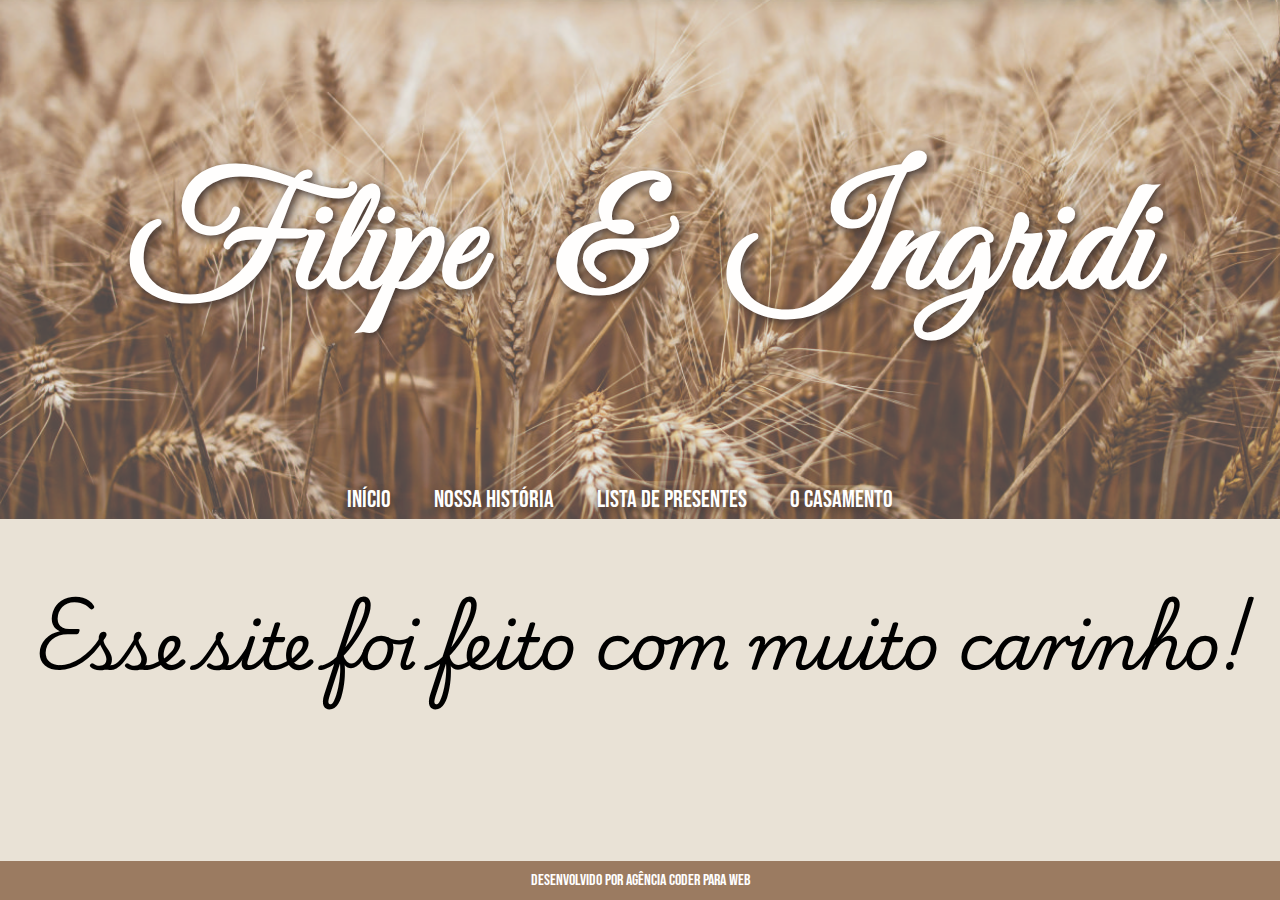
==== index.html @ bf5da215 "primeira versão do site casamento todos arquivos" ====
<!DOCTYPE html>
    <html lang="pt-br">
    <head>
        <meta charset="UTF-8">
        <meta name="viewport" content="width=device-width, initial-scale=1.0">
        <title>Filipe & Ingridi</title>
        <link rel="shortcut icon" href="image/aliança.ico" type="aliança">
        <link rel="stylesheet" href="style.css">
    </head>

    <body class="inicio">
            <div class="content">
                <header>
                    <h1>Filipe & Ingridi</h1>
                    <div class="menu1">
                        <nav class="menu">
                            <a href="index.html" rel="prev" target="_self">Início</a>
                            <a href="pag1.html" rel="next" target="_self">Nossa História</a>
                            <a href="pag2.html" rel="next" target="_self">Lista de presentes</a>
                            <a href="pag3.html" rel="next" target="_self">O Casamento</a>
                        </nav>
                    </div>
                </header>
                <main>
                    <h2>Esse site foi feito com muito carinho!</h2>
                </main>
            </div>
            
    <footer> Desenvolvido por <a href="https://www.instagram.com/agencia.coder/" target="_blank">Agência Coder</a> para web
    </footer>
    </body>
    </html>
---- style.css ----
@charset "UTF-8";
@import url('https://fonts.googleapis.com/css2?family=Bebas+Neue&display=swap');
@import url('https://fonts.googleapis.com/css2?family=Bebas+Neue&family=Playwrite+CU:wght@100..400&display=swap');
@import url('https://fonts.googleapis.com/css2?family=Great+Vibes&display=swap');

* {
    margin: 0;
    padding: 0;
    box-sizing: border-box;

body{
    background-color: #E9E2D6;
    display: flex;
    flex-direction: column;
    min-height: 100vh;
    margin-bottom: 0px;
}

.content {
    flex: 1; /* Faz com que o conteúdo ocupe o espaço disponível */
    display: flex;
    flex-direction: column;
    align-items: center; 
    justify-content: center; 
}
    body h2{
    text-align: center;
    font-family: "Playwrite CU", cursive;
    font-weight: 700;
    font-size: 2em;
}

/* IMAGEM CABEÇALHO */
header {
    background-image: url('image/background2.jpg');
    background-size: cover;
    background-position: center;
    background-repeat: no-repeat;
    height: 519px;   
    width: 100%;
    display: flex;
    flex-direction: column;
    justify-content: center;
    align-items: center;
    text-align: center;
    font-family: "Great Vibes", cursive;
    font-weight: 400;
    margin: 0px;
    text-shadow: 3px 3px 8px #423531;
}


header h1 {
    color: #fffefd;
    font-size: 10em;
    margin: 0px;
    padding: 20px;
    word-spacing: 50px;
    margin-bottom: 80px;
    margin-top: 130px;
}

header nav{
    text-align: center;  
    padding-top: 5px;
    padding-bottom: 5px;
    margin: 0px;
    
}

header nav.menu a {
    font-family: 'Bebas Neue', Arial, Helvetica, sans-serif;
    font-weight: 400;
    font-style: normal;
    font-size: 1.5em;
    text-decoration: none;
    color: white;
    padding-right: 40px;
    display: inline-block;
    transition: .2s;
    
}

nav.menu a:hover{
    color: #bb9f7f96;
    transform: (2);
}

.menu1 {
    text-align: center;
    margin-top: 30px;
    
}

header, main {
    display: flex;
    flex-direction: column;
    justify-content: center;
    align-items: center;
}

main {
    text-align: center;
    font-family: "Playwrite CU", cursive;
    font-weight: 700;
    font-size: 2em;
    margin: 30px 0; /* Adicione um espaço inferior para separar do footer */
    flex: 1; /* Faz com que o main ocupe o espaço restante */
    display: flex;
    flex-direction: column;
    justify-content: center; /* Centraliza verticalmente */
    align-items: center; /* Centraliza horizontalmente */
}

main h1 {
    text-align: center;
    font-family: "Playwrite CU", cursive;
    font-weight: 700;
    font-size: 2em;
    margin: 30px 0px 10px 0px;
    
}

main h2 {
    text-align: center;
    font-family: "Playwrite CU", cursive;
    font-optical-sizing: auto;
    font-weight: normal;
    font-style: normal;
    font-size: 2em;
    margin: 20px;
    
}

main p {
    text-align: center;
    text-indent: 30px;
}



.botoes {
    display: flex;
    flex-direction: column;
    align-items: center;
}
.noivos, .voltar {
    margin: 10px;
    border: none; /* Remove a borda */
    
}
.noivo, .noiva, .voltar  {
    text-decoration: none;
    padding: 10px 20px;
    background-color: #E9E2D6;
    color: rgb(0, 0, 0);
    border: none;
}
.noivo:hover, .noiva:hover, .voltar a:hover {
    background-color: #E9E2D6;
}

.noivo {
    background-color: #E9E2D6;
    font-family: "Playwrite CU", cursive;
    font-optical-sizing: auto;
    font-weight: bold;
    font-style: normal;
    font-size: 2em;
}

.noiva {
    background-color: #E9E2D6;
    font-family: "Playwrite CU", cursive;
    font-optical-sizing: auto;
    font-weight: bold;
    font-style: normal;
    font-size: 2em;
}

.voltar {
    font-family: "Bebas Neue", sans-serif;
    font-optical-sizing: auto;
    font-weight: normal;
    font-style: normal;
    font-size: 1.5em;
}





/* button.noivos a {
    text-decoration: none;
    align-items: center;
    margin: auto;
}

.noivos {
    display: block;
    text-align: center;
    align-items: center;
    padding: 40px;
    font-family: 'Bebas Neue', sans-serif;
    font-size: 2em;
}


button a{
    text-align: center;
    align-items: center;
}


button.voltar a {
    text-decoration: none;
    text-align: center;
    align-items: center;
}

.voltar{

    font-family: 'Bebas Neue', sans-serif;
    font-size: 1.1em;
    padding: 10px;
    text-align: center;
} */

footer {
    text-align: center;
    font-family: 'Bebas Neue', sans-serif;
    background-color: #9B7B61;
    color: white;
    padding: 10px 0;
    width: 100%;
    margin-top: auto; /* Empurra o footer para o final do body */
    flex-shrink: 0; /* Evita que o footer diminua de tamanho */
    position: fixed; /* Fixa o footer no final da viewport */
    bottom: 0; /* Coloca o footer no final da página */
}

footer a{
    text-decoration: none;
    color: #ffffff;
}

footer a:hover{
    color: rgb(146, 239, 255);
}
/* INDEX.HTML - INICIO*/

/* PAG1.HTML - NOSSA HISTÓRIA*/

/* ------------------NOIVO.HTML - O NOIVO------------ */

/* .noivo {
    padding: 30px;
    
}

/* ------------------NOIVA.HTML - A NOIVA ------------*/

/* .noiva {
    padding: 30px;
} */ 

/* PAG2.HTML - LISTA DE PRESENTES */

/* ----------------------PAG3.HTML - O CASAMENTO---------------- */




main.listapresentes p{
    text-align: center;
}

.listapresentes a {
    text-decoration: none;
}

.listapresentes h4{
    font-family: 'Bebas Neue', sans-serif;
    font-size: 1.6em;
    text-align: center;
    padding: 40px 0px 20px 0px;
}




html, body {
    width: 100%; /* Largura total da viewport */
    height: 100%; /* Altura total da viewport */
    margin: 0; /* Remove as margens padrão */
    padding: 0; /* Remove os preenchimentos padrão */
    box-sizing: border-box; /* Define o box-sizing para incluir padding e border no tamanho total do elemento */
}

/* Define um tamanho mínimo e máximo para a página */
body {
    min-width: 320px; /* Largura mínima da página */
    max-width: 1920px; /* Largura máxima da página */
    min-height: 600px; /* Altura mínima da página */
    max-height: 100%; /* Altura máxima da página */
    margin: 0 auto; /* Centraliza o conteúdo horizontalmente */
}

/* Define o tamanho de um contêiner */
div.container {
    width: 80%; /* Largura de 80% da página */
    max-width: 1000px; /* Largura máxima de 1000px */
    height: 80vh; /* Altura de 80% da viewport */
    margin: 20px auto; /* Centraliza o contêiner horizontalmente com 20px de margem superior e inferior */
    padding: 20px; /* Adiciona padding interno */
    background-color: #943f3f; /* Cor de fundo do contêiner */
    box-shadow: 0 0 10px rgba(0, 0, 0, 0.1); /* Sombra para o contêiner */
}

/* LINK DE PRESENTES */

nav .lista-presentes {
    font-family: "Bebas Neues",sans-serif;
    text-align: center;  
    background-color: #9B7B61;
    padding-top: 5px;
    padding-bottom: 5px;
    color: black;
}

/* PICTURE */

.gallery {
    display: grid;
    grid-template-columns: repeat(auto-fit, minmax(200px, 1fr));
    gap: 20px;
}

.gallery-item {
    text-align: center;
}

.gallery-item img {
    max-width: 180px; 
    height: 180px; 
    display: block; 
    border: 1px solid #ddd;
    border-radius: 5px;
}
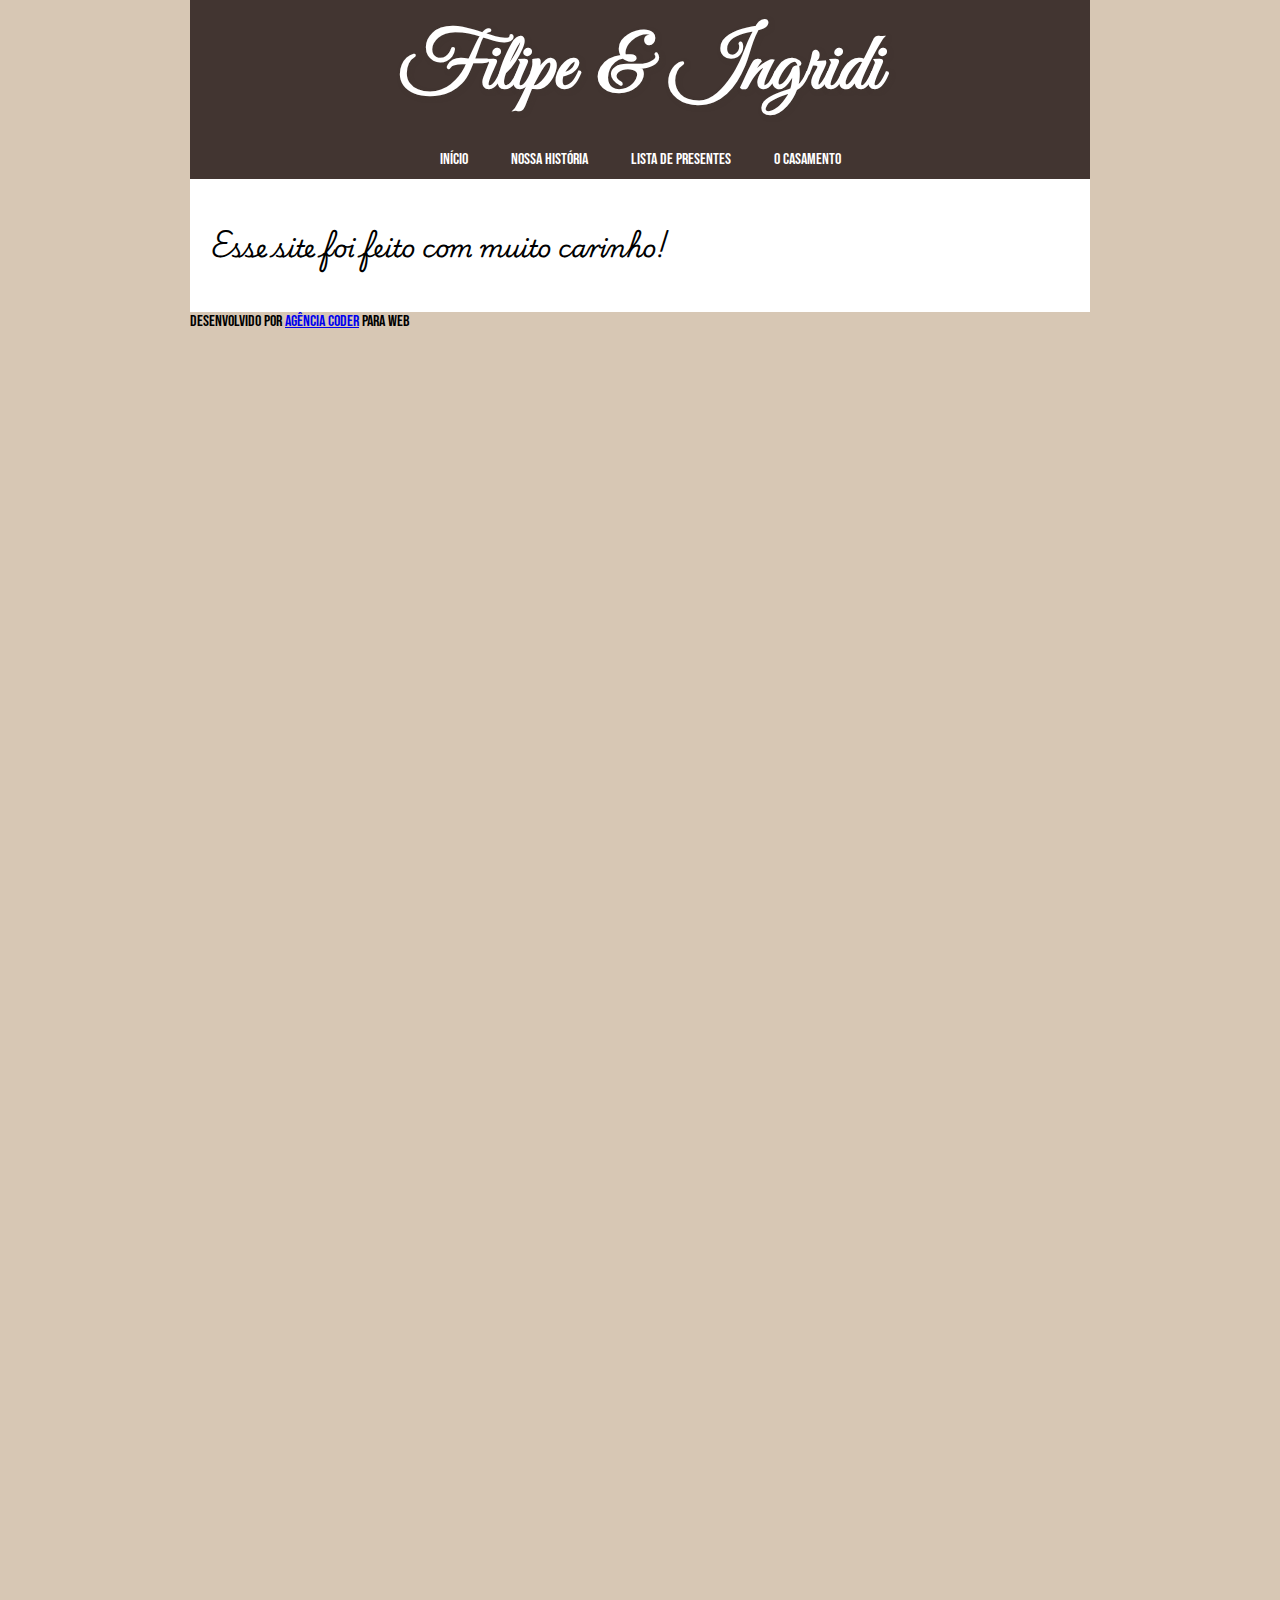
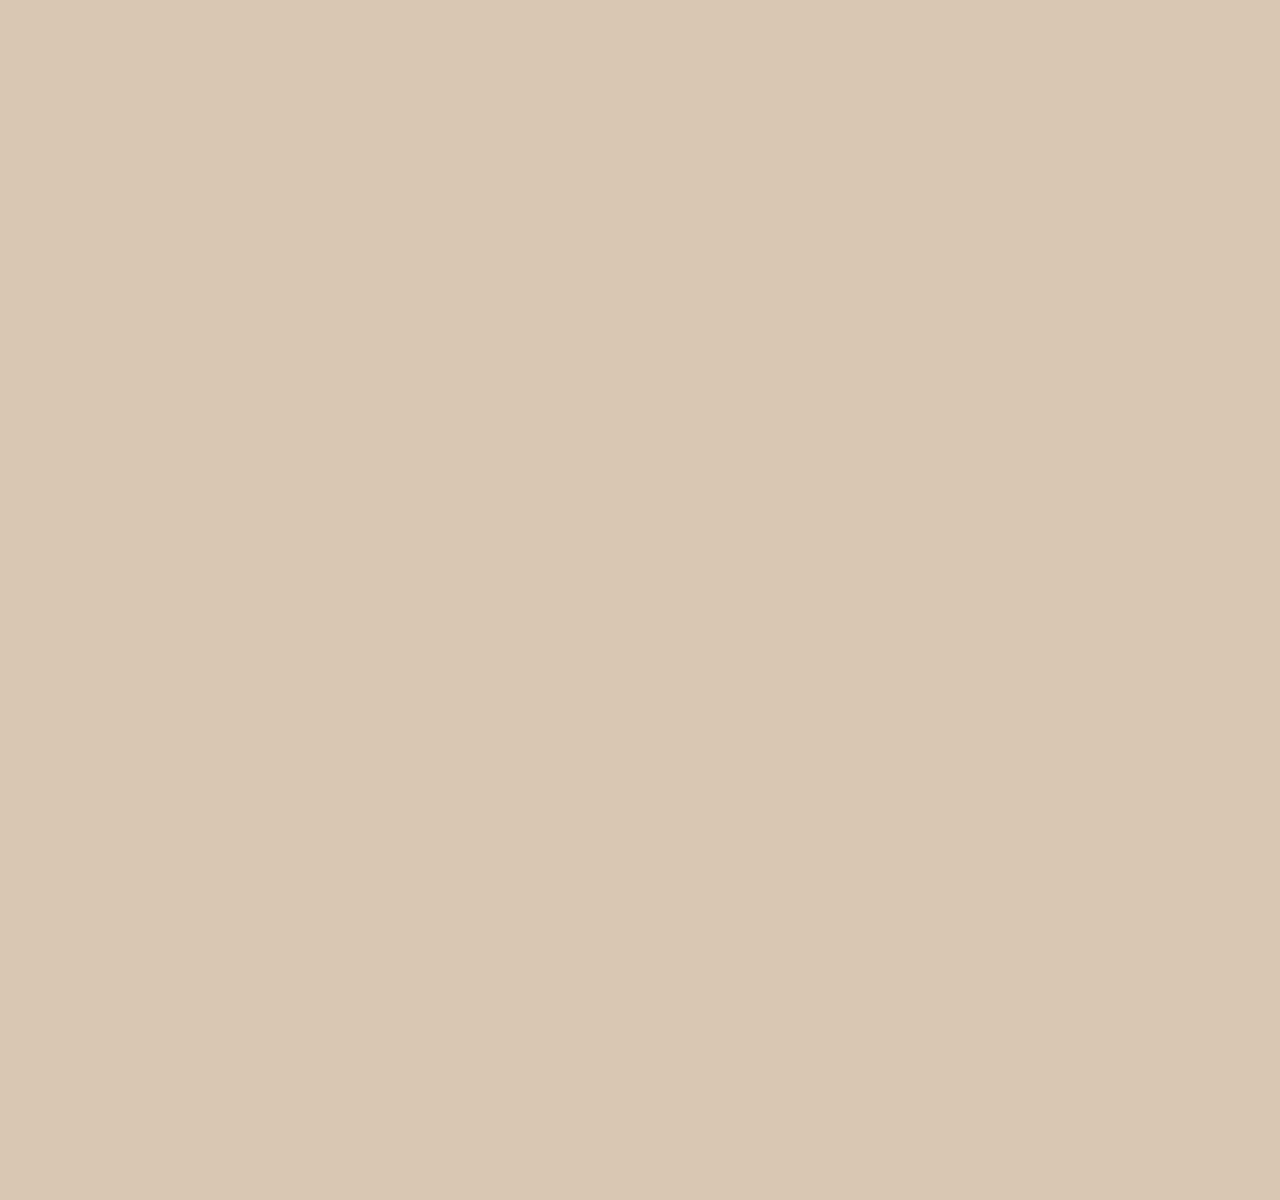
==== commit 39f9dedc: "first commit" ====
--- a/index.html
+++ b/index.html
@@ -7,25 +7,25 @@
         <link rel="shortcut icon" href="image/aliança.ico" type="aliança">
         <link rel="stylesheet" href="style.css">
     </head>
-
+<!-- CORPO -->
     <body class="inicio">
-            <div class="content">
-                <header>
-                    <h1>Filipe & Ingridi</h1>
-                    <div class="menu1">
-                        <nav class="menu">
-                            <a href="index.html" rel="prev" target="_self">Início</a>
-                            <a href="pag1.html" rel="next" target="_self">Nossa História</a>
-                            <a href="pag2.html" rel="next" target="_self">Lista de presentes</a>
-                            <a href="pag3.html" rel="next" target="_self">O Casamento</a>
-                        </nav>
-                    </div>
-                </header>
-                <main>
-                    <h2>Esse site foi feito com muito carinho!</h2>
-                </main>
-            </div>
+        <div class="content">
+            <header>
+                <h1>Filipe & Ingridi</h1>
+                <div class="menu1">
+                    <nav class="menu">
+                        <a href="index.html" rel="prev" target="_self">Início</a>
+                        <a href="pag1.html" rel="next" target="_self">Nossa História</a>
+                        <a href="pag2.html" rel="next" target="_self">Lista de presentes</a>
+                        <a href="pag3.html" rel="next" target="_self">O Casamento</a>
+                    </nav>
+                </div>
+            </header>
+            <main>
             
+                <h2>Esse site foi feito com muito carinho!</h2>
+            </main>
+        </div>          
     <footer> Desenvolvido por <a href="https://www.instagram.com/agencia.coder/" target="_blank">Agência Coder</a> para web
     </footer>
     </body>
--- a/style.css
+++ b/style.css
@@ -3,347 +3,105 @@
 @import url('https://fonts.googleapis.com/css2?family=Bebas+Neue&family=Playwrite+CU:wght@100..400&display=swap');
 @import url('https://fonts.googleapis.com/css2?family=Great+Vibes&display=swap');
 
-* {
-    margin: 0;
-    padding: 0;
-    box-sizing: border-box;
+/* 
+#423531
+#bb9f7f96
+"Great Vibes", cursive;
+"Playwrite CU", cursive;
+'Bebas Neue', sans-serif;
+*/
 
-body{
-    background-color: #E9E2D6;
-    display: flex;
-    flex-direction: column;
-    min-height: 100vh;
-    margin-bottom: 0px;
+/* 
+img {
+    width: 100% - para redimencionar a imagem no site
 }
+ */
 
-.content {
-    flex: 1; /* Faz com que o conteúdo ocupe o espaço disponível */
-    display: flex;
-    flex-direction: column;
-    align-items: center; 
-    justify-content: center; 
-}
-    body h2{
-    text-align: center;
-    font-family: "Playwrite CU", cursive;
-    font-weight: 700;
-    font-size: 2em;
-}
+:root {
+    --cor0: #bb9f7f96;
+    --cor1: #423531;
 
-/* IMAGEM CABEÇALHO */
-header {
-    background-image: url('image/background2.jpg');
-    background-size: cover;
-    background-position: center;
-    background-repeat: no-repeat;
-    height: 519px;   
-    width: 100%;
-    display: flex;
-    flex-direction: column;
-    justify-content: center;
-    align-items: center;
-    text-align: center;
-    font-family: "Great Vibes", cursive;
-    font-weight: 400;
-    margin: 0px;
-    text-shadow: 3px 3px 8px #423531;
+    --fonte-header: "Great Vibes", cursive;
+    --fonte-bebas: 'Bebas Neue', Arial, Verdana, Helvetica, sans-serif;
+    --fonte-cursiva: "Playwrite CU", cursive;
 }
 
 
-header h1 {
-    color: #fffefd;
-    font-size: 10em;
-    margin: 0px;
-    padding: 20px;
-    word-spacing: 50px;
-    margin-bottom: 80px;
-    margin-top: 130px;
+*{
+
 }
 
-header nav{
-    text-align: center;  
-    padding-top: 5px;
-    padding-bottom: 5px;
+
+/* ---------BODY-------------- */
+body {
+    background-color: var(--cor0);
+    max-width: 900px; /* tamanho max da tela*/
+    min-height: 2800px; /*tamanho minimo da tela*/
+    margin: auto;
+}
+
+/* -----------CONFIG H ---------*/
+h1{
     margin: 0px;
+}
+
+h2{
+    font-family: var(--fonte-cursiva);
+}
+
+h3{
+    font-family: var(--fonte-cursiva);
+}
+
+/*------------HEADER---------- */
+.content{
+    background-image: url(image/background2.jpg);
+}
+
+header {
+    background-color: var(--cor1);
+}
+
+header h1{
+    font-family: var(--fonte-header);
+    color: white;
+    font-size: 5em;
+    word-spacing: 10px;
+    text-shadow: 2px 2px 4px #42353198;
+    text-align: center;
+    padding: 20px;
     
 }
 
-header nav.menu a {
-    font-family: 'Bebas Neue', Arial, Helvetica, sans-serif;
-    font-weight: 400;
-    font-style: normal;
-    font-size: 1.5em;
-    text-decoration: none;
-    color: white;
-    padding-right: 40px;
-    display: inline-block;
-    transition: .2s;
-    
+/* -----------NAV-MENU----------- */
+.menu{
+    font-family: var(--fonte-bebas);
+    text-align: center;
+    padding: 10px;
 }
 
-nav.menu a:hover{
-    color: #bb9f7f96;
-    transform: (2);
+.menu a{
+    color: white;
+    text-decoration: none;
+    padding: 20px;
 }
 
-.menu1 {
-    text-align: center;
-    margin-top: 30px;
-    
+/* ---------------MAIN-------------- */
+main{
+    background-color: white;
+    padding: 20px;
 }
 
-header, main {
-    display: flex;
-    flex-direction: column;
-    justify-content: center;
-    align-items: center;
+main h2{
+    font-family: var(--fonte-cursiva);
 }
 
-main {
-    text-align: center;
-    font-family: "Playwrite CU", cursive;
-    font-weight: 700;
-    font-size: 2em;
-    margin: 30px 0; /* Adicione um espaço inferior para separar do footer */
-    flex: 1; /* Faz com que o main ocupe o espaço restante */
-    display: flex;
-    flex-direction: column;
-    justify-content: center; /* Centraliza verticalmente */
-    align-items: center; /* Centraliza horizontalmente */
+/* ---------VOLTAR-------- */
+.voltar {
+    font-family: var(--fonte-bebas);
 }
 
-main h1 {
-    text-align: center;
-    font-family: "Playwrite CU", cursive;
-    font-weight: 700;
-    font-size: 2em;
-    margin: 30px 0px 10px 0px;
-    
-}
-
-main h2 {
-    text-align: center;
-    font-family: "Playwrite CU", cursive;
-    font-optical-sizing: auto;
-    font-weight: normal;
-    font-style: normal;
-    font-size: 2em;
-    margin: 20px;
-    
-}
-
-main p {
-    text-align: center;
-    text-indent: 30px;
-}
-
-
-
-.botoes {
-    display: flex;
-    flex-direction: column;
-    align-items: center;
-}
-.noivos, .voltar {
-    margin: 10px;
-    border: none; /* Remove a borda */
-    
-}
-.noivo, .noiva, .voltar  {
-    text-decoration: none;
-    padding: 10px 20px;
-    background-color: #E9E2D6;
-    color: rgb(0, 0, 0);
-    border: none;
-}
-.noivo:hover, .noiva:hover, .voltar a:hover {
-    background-color: #E9E2D6;
-}
-
-.noivo {
-    background-color: #E9E2D6;
-    font-family: "Playwrite CU", cursive;
-    font-optical-sizing: auto;
-    font-weight: bold;
-    font-style: normal;
-    font-size: 2em;
-}
-
-.noiva {
-    background-color: #E9E2D6;
-    font-family: "Playwrite CU", cursive;
-    font-optical-sizing: auto;
-    font-weight: bold;
-    font-style: normal;
-    font-size: 2em;
-}
-
-.voltar {
-    font-family: "Bebas Neue", sans-serif;
-    font-optical-sizing: auto;
-    font-weight: normal;
-    font-style: normal;
-    font-size: 1.5em;
-}
-
-
-
-
-
-/* button.noivos a {
-    text-decoration: none;
-    align-items: center;
-    margin: auto;
-}
-
-.noivos {
-    display: block;
-    text-align: center;
-    align-items: center;
-    padding: 40px;
-    font-family: 'Bebas Neue', sans-serif;
-    font-size: 2em;
-}
-
-
-button a{
-    text-align: center;
-    align-items: center;
-}
-
-
-button.voltar a {
-    text-decoration: none;
-    text-align: center;
-    align-items: center;
-}
-
-.voltar{
-
-    font-family: 'Bebas Neue', sans-serif;
-    font-size: 1.1em;
-    padding: 10px;
-    text-align: center;
-} */
-
-footer {
-    text-align: center;
-    font-family: 'Bebas Neue', sans-serif;
-    background-color: #9B7B61;
-    color: white;
-    padding: 10px 0;
-    width: 100%;
-    margin-top: auto; /* Empurra o footer para o final do body */
-    flex-shrink: 0; /* Evita que o footer diminua de tamanho */
-    position: fixed; /* Fixa o footer no final da viewport */
-    bottom: 0; /* Coloca o footer no final da página */
-}
-
-footer a{
-    text-decoration: none;
-    color: #ffffff;
-}
-
-footer a:hover{
-    color: rgb(146, 239, 255);
-}
-/* INDEX.HTML - INICIO*/
-
-/* PAG1.HTML - NOSSA HISTÓRIA*/
-
-/* ------------------NOIVO.HTML - O NOIVO------------ */
-
-/* .noivo {
-    padding: 30px;
-    
-}
-
-/* ------------------NOIVA.HTML - A NOIVA ------------*/
-
-/* .noiva {
-    padding: 30px;
-} */ 
-
-/* PAG2.HTML - LISTA DE PRESENTES */
-
-/* ----------------------PAG3.HTML - O CASAMENTO---------------- */
-
-
-
-
-main.listapresentes p{
-    text-align: center;
-}
-
-.listapresentes a {
-    text-decoration: none;
-}
-
-.listapresentes h4{
-    font-family: 'Bebas Neue', sans-serif;
-    font-size: 1.6em;
-    text-align: center;
-    padding: 40px 0px 20px 0px;
-}
-
-
-
-
-html, body {
-    width: 100%; /* Largura total da viewport */
-    height: 100%; /* Altura total da viewport */
-    margin: 0; /* Remove as margens padrão */
-    padding: 0; /* Remove os preenchimentos padrão */
-    box-sizing: border-box; /* Define o box-sizing para incluir padding e border no tamanho total do elemento */
-}
-
-/* Define um tamanho mínimo e máximo para a página */
-body {
-    min-width: 320px; /* Largura mínima da página */
-    max-width: 1920px; /* Largura máxima da página */
-    min-height: 600px; /* Altura mínima da página */
-    max-height: 100%; /* Altura máxima da página */
-    margin: 0 auto; /* Centraliza o conteúdo horizontalmente */
-}
-
-/* Define o tamanho de um contêiner */
-div.container {
-    width: 80%; /* Largura de 80% da página */
-    max-width: 1000px; /* Largura máxima de 1000px */
-    height: 80vh; /* Altura de 80% da viewport */
-    margin: 20px auto; /* Centraliza o contêiner horizontalmente com 20px de margem superior e inferior */
-    padding: 20px; /* Adiciona padding interno */
-    background-color: #943f3f; /* Cor de fundo do contêiner */
-    box-shadow: 0 0 10px rgba(0, 0, 0, 0.1); /* Sombra para o contêiner */
-}
-
-/* LINK DE PRESENTES */
-
-nav .lista-presentes {
-    font-family: "Bebas Neues",sans-serif;
-    text-align: center;  
-    background-color: #9B7B61;
-    padding-top: 5px;
-    padding-bottom: 5px;
-    color: black;
-}
-
-/* PICTURE */
-
-.gallery {
-    display: grid;
-    grid-template-columns: repeat(auto-fit, minmax(200px, 1fr));
-    gap: 20px;
-}
-
-.gallery-item {
-    text-align: center;
-}
-
-.gallery-item img {
-    max-width: 180px; 
-    height: 180px; 
-    display: block; 
-    border: 1px solid #ddd;
-    border-radius: 5px;
+/* ----------------FOOTER --------------*/
+footer{
+    font-family: var(--fonte-bebas);
 }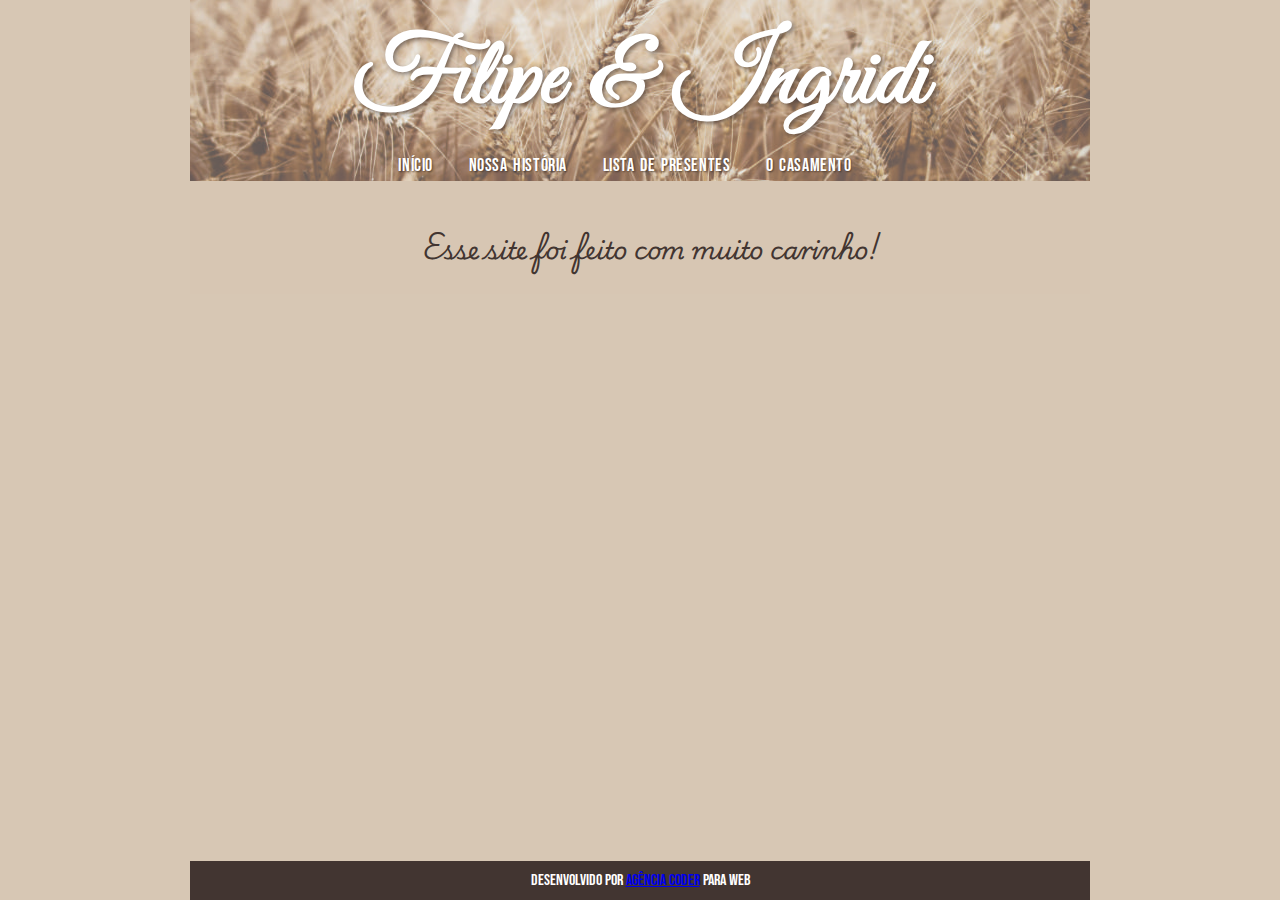
==== commit dc76a706: "novas atualizações 1.1" ====
--- a/index.html
+++ b/index.html
@@ -1,32 +1,30 @@
-    <!DOCTYPE html>
-    <html lang="pt-br">
-    <head>
-        <meta charset="UTF-8">
-        <meta name="viewport" content="width=device-width, initial-scale=1.0">
-        <title>Filipe & Ingridi</title>
-        <link rel="shortcut icon" href="image/aliança.ico" type="aliança">
-        <link rel="stylesheet" href="style.css">
-    </head>
-<!-- CORPO -->
-    <body class="inicio">
-        <div class="content">
-            <header>
-                <h1>Filipe & Ingridi</h1>
-                <div class="menu1">
-                    <nav class="menu">
-                        <a href="index.html" rel="prev" target="_self">Início</a>
-                        <a href="pag1.html" rel="next" target="_self">Nossa História</a>
-                        <a href="pag2.html" rel="next" target="_self">Lista de presentes</a>
-                        <a href="pag3.html" rel="next" target="_self">O Casamento</a>
-                    </nav>
-                </div>
-            </header>
-            <main>
-            
-                <h2>Esse site foi feito com muito carinho!</h2>
-            </main>
-        </div>          
+<!DOCTYPE html>
+<html lang="pt-br">
+<head>
+    <meta charset="UTF-8">
+    <meta name="viewport" content="width=device-width, initial-scale=1.0">
+    <title>Filipe & Ingridi</title>
+    <link rel="shortcut icon" href="image/aliança.ico" type="aliança">
+    <link rel="stylesheet" href="style.css">
+</head>
+<body class="inicio">
+    <div class="content">
+        <header>
+            <h1>Filipe & Ingridi</h1>
+            <div class="menu1">
+                <nav class="menu">
+                    <a href="index.html" rel="prev" target="_self">Início</a>
+                    <a href="pag1.html" rel="next" target="_self">Nossa História</a>
+                    <a href="pag2.html" rel="next" target="_self">Lista de presentes</a>
+                    <a href="pag3.html" rel="next" target="_self">O Casamento</a>
+                </nav>
+            </div>
+        </header>
+        <main>
+            <h2>Esse site foi feito com muito carinho!</h2>
+        </main>
+    </div>
     <footer> Desenvolvido por <a href="https://www.instagram.com/agencia.coder/" target="_blank">Agência Coder</a> para web
     </footer>
-    </body>
-    </html>+</body>
+</html>--- a/style.css
+++ b/style.css
@@ -19,7 +19,9 @@
 
 :root {
     --cor0: #bb9f7f96;
+    --cor01: #8d775e96;
     --cor1: #423531;
+    --cor3: #D7C6B3;
 
     --fonte-header: "Great Vibes", cursive;
     --fonte-bebas: 'Bebas Neue', Arial, Verdana, Helvetica, sans-serif;
@@ -27,17 +29,26 @@
 }
 
 
-*{
-
-}
-
+* {
+    margin: 0;
+    padding: 0;
+    box-sizing: border-box;
+
+}
+
+html, body {
+    height: 100%;
+    margin: 0;
+}
 
 /* ---------BODY-------------- */
 body {
     background-color: var(--cor0);
     max-width: 900px; /* tamanho max da tela*/
-    min-height: 2800px; /*tamanho minimo da tela*/
+    min-height: 280px; /*tamanho minimo da tela*/
     margin: auto;
+    display: flex;
+    flex-direction: column;
 }
 
 /* -----------CONFIG H ---------*/
@@ -47,29 +58,37 @@
 
 h2{
     font-family: var(--fonte-cursiva);
+    text-align: center;
+    color: var(--cor1);
 }
 
 h3{
     font-family: var(--fonte-cursiva);
+    
 }
 
 /*------------HEADER---------- */
 .content{
-    background-image: url(image/background2.jpg);
+    flex: 1;
 }
 
 header {
-    background-color: var(--cor1);
+    background-image: url(image/background3.jpg);
+    background-size: cover;
+    background-repeat: no-repeat;
+    background-position: center;
+    font-family: Arial, sans-serif;
+    
 }
 
 header h1{
     font-family: var(--fonte-header);
     color: white;
-    font-size: 5em;
+    font-size: 6em;
     word-spacing: 10px;
     text-shadow: 2px 2px 4px #42353198;
     text-align: center;
-    padding: 20px;
+    padding: 20px 0px 10px 0px;
     
 }
 
@@ -77,31 +96,143 @@
 .menu{
     font-family: var(--fonte-bebas);
     text-align: center;
-    padding: 10px;
+    padding: 5px;
+    word-spacing: 2px;
+    letter-spacing: 0.6px;
 }
 
 .menu a{
     color: white;
-    text-decoration: none;
-    padding: 20px;
+    text-shadow: 1px 1px 2px rgba(0, 0, 0, 0.479);
+    text-decoration: none;
+    margin-top: 20px;
+    margin-right: 30px;
+    font-size: 1.1em;
+}
+
+.menu a:hover {
+    color: var(--cor1);
+    transition: 0.5s;
 }
 
 /* ---------------MAIN-------------- */
 main{
     background-color: white;
     padding: 20px;
+    background-color: var(--cor3);
+    text-align: center;
+    display: flex;
+    flex-direction: column;
+    justify-content: center;
+    align-items: center;
+    
+    
 }
 
 main h2{
     font-family: var(--fonte-cursiva);
-}
-
+    padding: 20px 0px 0px 20px;
+}
+
+main a {
+    text-decoration: none;
+    display: flex;
+    columns: 2;  
+    color: white;
+    margin: 10px;
+}
+
+main .noivos {
+    display: flex;
+    justify-content: space-around;
+    align-items: center;
+    margin-top: 20px;
+}
+
+main .noivos a{
+    text-decoration: none;
+    color: white;
+    text-shadow: 1px 1px 2px rgba(0, 0, 0, 0.479);
+    padding: 10px 20px; 
+    background-color: var(--cor0);
+    border-radius: 5px;
+    margin: 0 10px;
+}
+
+.listapresentes h2{
+    padding-bottom: 40px;
+    
+}
+
+.linkpresentes1 {
+    font-family: var(--fonte-cursiva);
+    text-decoration: none;
+    color: white;
+    text-shadow: 1px 1px 2px rgba(0, 0, 0, 0.637);
+    padding: 20px 35px;
+    background-color: var(--cor0);
+    border-radius: 5px;
+    margin-top: 20px;
+    display: flex;
+    text-align: center;
+    line-height: 10px; 
+}
+
+a.linkpresentes1:hover {
+    color: var(--cor1);
+    transition: 0.4s;
+}
+
+/* -----NOIVOS NOIVO NOIVA----- */
+
+.noivos {
+    display: flex;
+    justify-content: space-between;
+    width: 80%;
+    padding: 20px;   
+}
+
+.noivos a{
+    text-decoration: none;
+    color: white;
+    padding: 10px 20px;
+    background-color: var(--cor1);
+    border-radius: 5px;
+    margin: 0 10px;
+    display: flex;
+    justify-content: center;
+    align-items: center;
+}
+
+.noivos a:hover{
+    color: var(--cor1);
+    background-color: var(--cor01);
+    
+    
+}
 /* ---------VOLTAR-------- */
 .voltar {
     font-family: var(--fonte-bebas);
-}
-
+    padding: 40px 0px 0px 0px;
+    text-align: center;
+    font-size: 1.3em;
+    
+}
+
+.voltar a {
+    text-decoration: none;
+    color: var(--cor1);
+}
+
+.voltar a:hover{
+    color: var(--cor01);
+    text-decoration: underline;
+}
 /* ----------------FOOTER --------------*/
 footer{
     font-family: var(--fonte-bebas);
+    text-align: center;
+    background-color: var(--cor1);
+    color: white;
+    padding: 10px;
 }